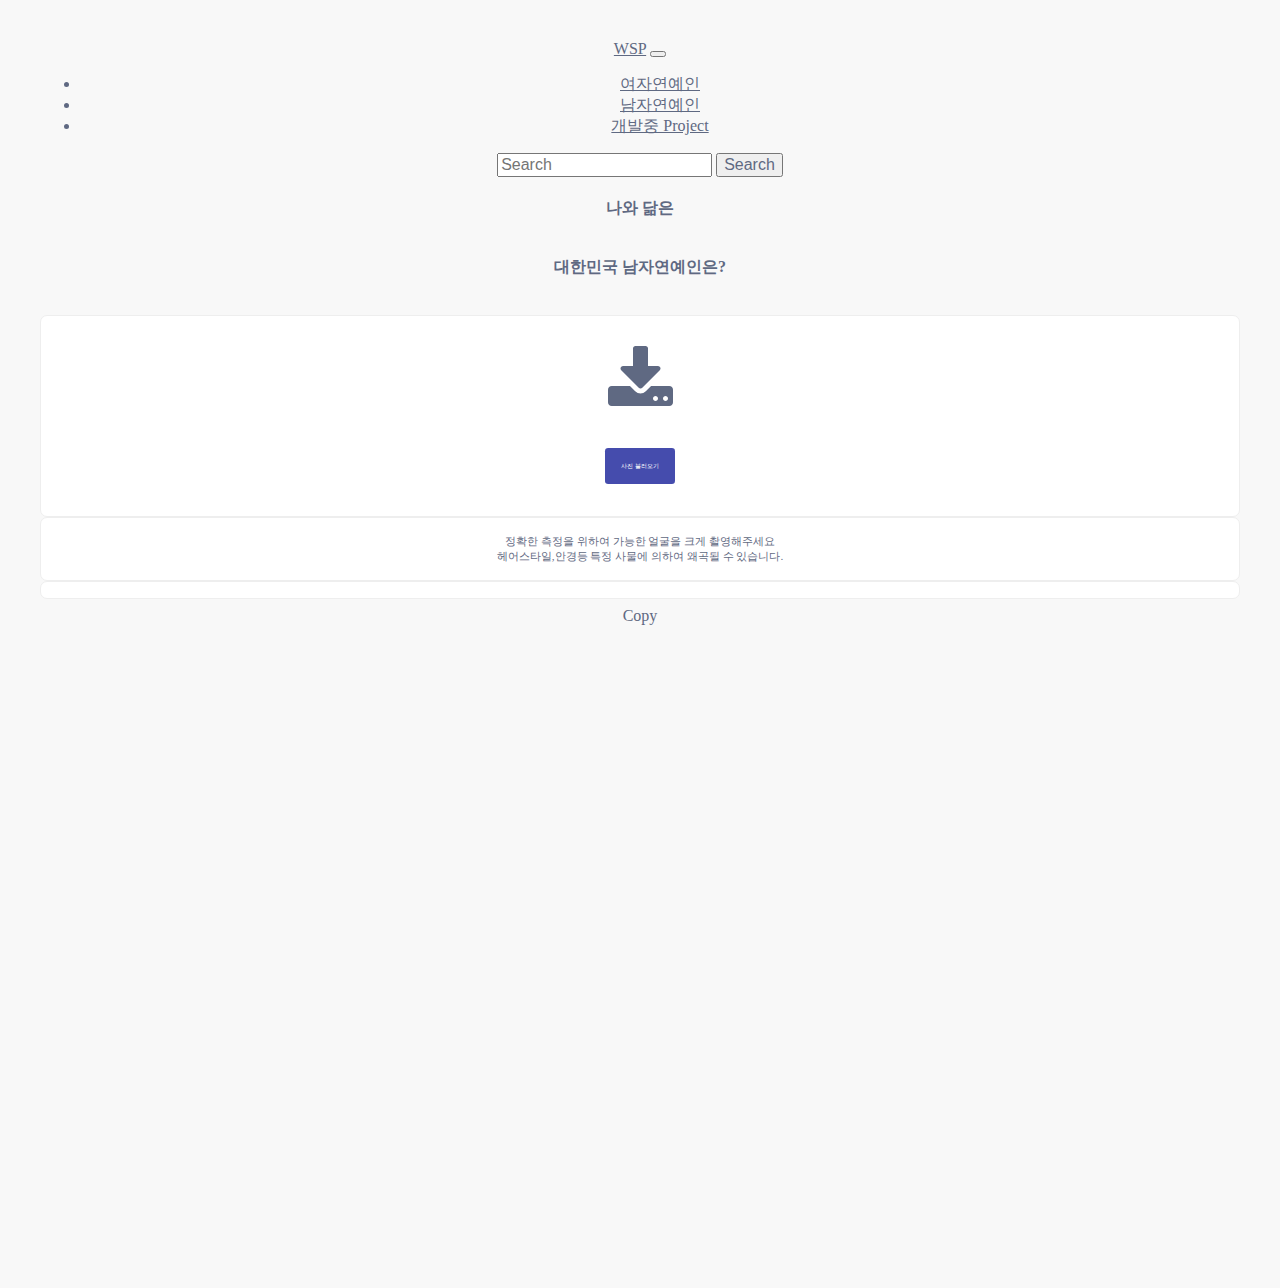
==== male.html @ 6cdf8072 "Add files via upload" ====
<!DOCTYPE html>
<html lang="ko">

<head>
    <meta charset="UTF-8" />
    <meta http-equiv="X-UA-Compatible" content="IE=edge" />
    <meta name="viewport" content="width=device-width, initial-scale=1.0" />
    <link href="https://cdn.jsdelivr.net/npm/bootstrap@5.0.2/dist/css/bootstrap.min.css" rel="stylesheet"
        integrity="sha384-EVSTQN3/azprG1Anm3QDgpJLIm9Nao0Yz1ztcQTwFspd3yD65VohhpuuCOmLASjC" crossorigin="anonymous">
    <link rel="stylesheet" href="style.css" />
    <!-- Go to www.addthis.com/dashboard to customize your tools -->
    <script type="text/javascript" src="//s7.addthis.com/js/300/addthis_widget.js#pubid=ra-6160d3f39132201b"></script>

    <title>나와 닮은 연예인 찾기(Find a similar Face)</title>
</head>

<body>
    <!--  navbarStart    -->
    <nav class="navbar navbar-expand-md navbar-light bg-light">
        <div class="container-fluid">
            <a class="navbar-brand fs-3 fw-bold fst-italic" href="#">WSP</a>
            <button class="navbar-toggler" type="button" data-bs-toggle="collapse" data-bs-target="#navbarTogglerDemo02"
                aria-controls="navbarTogglerDemo02" aria-expanded="false" aria-label="Toggle navigation">
                <span class="navbar-toggler-icon"></span>
            </button>
            <div class="collapse navbar-collapse" id="navbarTogglerDemo02">
                <ul class="navbar-nav me-auto mb-2 mb-lg-0">
                    <li class="nav-item">
                        <a class="nav-link active" aria-current="page" href="./index.html">여자연예인</a>
                    </li>
                    <li class="nav-item">
                        <a class="nav-link" href="#">남자연예인</a>
                    </li>
                    <!-- <li class="nav-item">
            <a class="nav-link" href="#">아이돌</a>
          </li> -->
                    <li class="nav-item">
                        <a class="nav-link disabled" href="#" tabindex="-1" aria-disabled="true">개발중 Project</a>
                    </li>
                </ul>
                <form class="d-flex">
                    <input class="form-control me-2" type="search" placeholder="Search" aria-label="Search">
                    <button class="btn btn-outline-success" type="submit">Search</button>
                </form>
            </div>
        </div>
    </nav>

    <script src="https://cdn.jsdelivr.net/npm/@tensorflow/tfjs@1.3.1/dist/tf.min.js"></script>
    <script src="https://cdn.jsdelivr.net/npm/@teachablemachine/image@0.8/dist/teachablemachine-image.min.js"></script>
    <script type="text/javascript"></script>
    <h4 class="mb-1 mt-2">나와 닮은</h4>
    <h6 class="mb-3">대한민국 <span id="gender" >남자</span>연예인은?</h6>

    <!-- Upload  -->

    <form id="file-upload-form" class="uploader">

        <input id="file-upload" type="file" name="fileUpload" accept="image/*" />

        <label for="file-upload" id="file-drag">

            <img id="file-image" src="#" alt="Preview" class="hidden rounded  .img-fluid " />
            <img id="file-image1" src="#" alt="Preview" class="hidden rounded  .img-fluid " />
            <div id="start">
                <i class="fa fa-download" aria-hidden="true"></i>
                <div></div>
                <div id="notimage" class="hidden">버튼을 눌러 사진을 선택 하세요!</div>
                <span id="file-upload-btn" class="btn btn-primary" display="block">사진 불러오기</span>
            </div>
        </label>
        <label>
            <div id="response" class="hidden">
                <div id="messages" class="vstack gap-3"></div>

                <!-- 로딩화면 -->
                <button class="btn btn-primary" type="button" disabled id="loading">
                    <span class="spinner-border spinner-border-sm" role="status" aria-hidden="true"></span>
                    Loading...
                </button>
            </div>
            <!-- 로딩화면 -->

            <div id="label-container" ></div>
            <div id="notice">정확한 측정을 위하여 가능한 얼굴을 크게 촬영해주세요<br>헤어스타일,안경등 특정 사물에 의하여 왜곡될 수 있습니다.</div>
            <div id="image-explain"></div>

        </label>

        <!-- start tweet sns-->
        <div class="addthis_inline_share_toolbox"></div>
        <!-- end tweet sns-->
    </form>


    <div id="disqus_thread"></div>
    <script>
        /**
         *  RECOMMENDED CONFIGURATION VARIABLES: EDIT AND UNCOMMENT THE SECTION BELOW TO INSERT DYNAMIC VALUES FROM YOUR PLATFORM OR CMS.
         *  LEARN WHY DEFINING THESE VARIABLES IS IMPORTANT: https://disqus.com/admin/universalcode/#configuration-variables    */
        /*
        var disqus_config = function () {
        this.page.url = PAGE_URL;  // Replace PAGE_URL with your page's canonical URL variable
        this.page.identifier = PAGE_IDENTIFIER; // Replace PAGE_IDENTIFIER with your page's unique identifier variable
        };
        */
        (function () { // DON'T EDIT BELOW THIS LINE
            var d = document,
                s = d.createElement('script');
            s.src = 'https://wsp-3.disqus.com/embed.js';
            s.setAttribute('data-timestamp', +new Date());
            (d.head || d.body).appendChild(s);
        })();
    </script>
    <noscript>Please enable JavaScript to view the <a href="https://disqus.com/?ref_noscript">comments powered by
            Disqus.</a></noscript>
    Copy

    <script src="https://cdn.jsdelivr.net/npm/bootstrap@5.0.2/dist/js/bootstrap.bundle.min.js"
        integrity="sha384-MrcW6ZMFYlzcLA8Nl+NtUVF0sA7MsXsP1UyJoMp4YLEuNSfAP+JcXn/tWtIaxVXM" crossorigin="anonymous">
    </script>
    <script src="script.js"></script>
</body>
<!-- Copyright (c) 2021 by Matt  (https://codepen.io/uixmat/pen/yadZXv)
Permission is hereby granted, free of charge, to any person obtaining a copy of this software and associated documentation files (the "Software"), to deal in the Software without restriction, including without limitation the rights to use, copy, modify, merge, publish, distribute, sublicense, and/or sell copies of the Software, and to permit persons to whom the Software is furnished to do so, subject to the following conditions:
The above copyright notice and this permission notice shall be included in all copies or substantial portions of the Software.
THE SOFTWARE IS PROVIDED "AS IS", WITHOUT WARRANTY OF ANY KIND, EXPRESS OR IMPLIED, INCLUDING BUT NOT LIMITED TO THE WARRANTIES OF MERCHANTABILITY, FITNESS FOR A PARTICULAR PURPOSE AND NONINFRINGEMENT. IN NO EVENT SHALL THE AUTHORS OR COPYRIGHT HOLDERS BE LIABLE FOR ANY CLAIM, DAMAGES OR OTHER LIABILITY, WHETHER IN AN ACTION OF CONTRACT, TORT OR OTHERWISE, ARISING FROM, OUT OF OR IN CONNECTION WITH THE SOFTWARE OR THE USE OR OTHER DEALINGS IN THE SOFTWARE. -->

</html>
---- style.css ----
@import url(https://maxcdn.bootstrapcdn.com/font-awesome/4.5.0/css/font-awesome.min.css);
@import url("https://fonts.googleapis.com/css?family=Roboto");

html,
body,
* {
    box-sizing: border-box;
    font-size: 1em;
    color: #5f6982;
}

html,
body {
    width: auto ;
    height: 100vw;
    text-align: center;
}

body {
    padding: 2rem;
    background: #f8f8f8;
}

h4 h6 {
    font-family: "Roboto", sans-serif;
    /* font-size: 26px; */
    line-height: 1;
    color: #454cad;
    margin-bottom: 0;
}

p {
    font-family: "Roboto", sans-serif;
    font-size: 1vmax;
    color: #5f6982;
}

.uploader {
    display: inline; 
    clear: both;
    /* margin: 0 auto; */
    width: 100%;
}

.uploader label {
    float: left;
    clear: both;
    width: 100%;
    padding: 0.5rem 0.5rem;
    text-align: center;
    background: #fff;
    border-radius: 7px;
    border: 1px solid #eee;
    transition: all 0.2s ease;
    user-select: none;
    font-size: 0.7em;
}

.uploader label:hover {
    border-color: #454cad;
}

.uploader label.hover {
    border: 3px solid #454cad;
    box-shadow: inset 0 0 0 6px #eee;
}

.uploader label.hover #start i.fa {
    transform: scale(0.8);
    opacity: 0.3;
}

.uploader #start {
    float: left;
    clear: both;
    width: 100%;
    padding-top: 2em;
    /* border: 1px solid #eee;r */
}

.uploader #start.hidden {
    display: none;
}

.uploader #start i.fa {
    /* 첨부 이미지 모형  */
    font-size: 70px;
    margin-bottom: 1rem;
    transition: all 0.2s ease-in-out;

}

.uploader label #messages {
    /* color: blue; */
    font-size: 1em;
}

.uploader #response {
    float: left;
    clear: both;
    width: 100%;
    margin: 0 0;
    padding: 0 0 0 0;

}

.uploader #response.hidden {
    display: none;
}

/* .uploader #response #messages {
  margin-bottom: 0.5rem;
} */
.uploader #file-image {
    display: inline;
    /* margin: 0 auto 0.5rem auto; */
    /* width: 140px; */
    /* height: 222px; */
    width: 100%;
    height: auto;
    max-width: 140px;
    max-height: 145px;
    /* border-radius: 2em; */
}

.uploader #file-image1 {
    display: inline;
    /* margin: 0 auto 0.5rem auto; */
    width: 100%;
    height: auto;
    max-width: 140px;
    max-height: 145px;
    /* border-radius: 2em; */
    animation: fadein 2s;
    -moz-animation: fadein 2s;
    /* Firefox */
    -webkit-animation: fadein 2s;
    /* Safari and Chrome */
    -o-animation: fadein 2s;
    /* Opera */
}


.uploader #file-image.hidden {
    display: none;
}

.uploader #file-image1.hidden {
    display: none;
}
.uploader #empty_box.hidden{
    display: none;
}

.uploader #notimage {
    display: block;
    float: left;
    clear: both;
    width: 100vw;
}

.uploader #notimage.hidden {
    display: none;
}

.uploader progress,
/* .uploader .progress {
  display: inline;
  clear: both;
  margin: 0 auto;
  width: 100%;
  max-width: 180px;
  height: 8px;
  border: 0;
  border-radius: 4px;
  background-color: #eee;
  overflow: hidden;
} */
.uploader .progress[value]::-webkit-progress-bar {
    border-radius: 4px;
    background-color: #eee;
}

.uploader .progress[value]::-webkit-progress-value {
    background: linear-gradient(to right, #393f90 0%, #454cad 50%);
    border-radius: 4px;
}

.uploader .progress[value]::-moz-progress-bar {
    background: linear-gradient(to right, #393f90 0%, #454cad 50%);
    border-radius: 4px;
}

.uploader input[type=file] {
    display: none;
}

.uploader div {
    /* float: left; 
    clear: both; */
    display: inline-flexbox;
    margin: 0 0 0.5rem 0;
    color: #5f6982;
}

.uploader .btn {
    display: inline-block;
    margin: 0.5rem 0.5rem 1rem 0.5rem;
    clear: both;
    font-family: inherit;
    font-weight: 400;
    font-size: 0.5em;
    text-decoration: none;
    text-transform: initial;
    border: none;
    border-radius: 0.2rem;
    outline: none;
    padding: 0 1rem;
    height: 36px;
    line-height: 36px;
    color: #fff;
    transition: all 0.2s ease-in-out;
    box-sizing: border-box;
    background: #454cad;
    border-color: #454cad;
    cursor: pointer;
}

.addthis_inline_share_toolbox {
    float: left;
    clear: both;
    width: 100%;
    padding: 0.5rem 0.5rem;
    text-align: center;
    background: #fff;
    border-radius: 7px;
    border: 1px solid #eee;
    transition: all 0.2s ease;
    user-select: none;

}



/* .addthis_inline_share_toolbox:hover {
  border-color: #454cad;
}
.uaddthis_inline_share_toolbox:hover {
  border: 3px solid #454cad;
  box-shadow: inset 0 0 0 6px #eee;
} */
/* .uploader #label-container{
    
    clear: both;
    color: white;
} */
@keyframes fadein {
    from {
        opacity: 0;
    }

    to {
        opacity: 1;
    }
}

@-moz-keyframes fadein {

    /* Firefox */
    from {
        opacity: 0;
    }

    to {
        opacity: 1;
    }
}

@-webkit-keyframes fadein {

    /* Safari and Chrome */
    from {
        opacity: 0;
    }

    to {
        opacity: 1;
    }
}

@-o-keyframes fadein {

    /* Opera */
    from {
        opacity: 0;
    }

    to {
        opacity: 1;
    }
}
/* 
body {
    font: 13px/20px "Lucida Grande", Tahoma, Verdana, sans-serif;
    color: #404040;
    background: #363a41;
  }
   */
  /* 스위치 */
  /* The switch - the box around the slider */
.switch {
    position: relative;
    display: inline-block;
    width: 60px;
    height: 34px;
    vertical-align:middle;
  }
  
  /* Hide default HTML checkbox */
  .switch input {display:none;}
  
  /* The slider */
  .slider {
    position: absolute;
    cursor: pointer;
    top: 0;
    left: 0;
    right: 0;
    bottom: 0;
    background-color: #ccc;
    -webkit-transition: .4s;
    transition: .4s;
  }
  
  .slider:before {
    position: absolute;
    content: "";
    height: 26px;
    width: 26px;
    left: 4px;
    bottom: 4px;
    background-color: white;
    -webkit-transition: .4s;
    transition: .4s;
  }
  
  input:checked + .slider {
    background-color: #2196F3;
  }
  
  input:focus + .slider {
    box-shadow: 0 0 1px #2196F3;
  }
  
  input:checked + .slider:before {
    -webkit-transform: translateX(26px);
    -ms-transform: translateX(26px);
    transform: translateX(26px);
  }
  
  /* Rounded sliders */
  .slider.round {
    border-radius: 34px;
  }
  
  .slider.round:before {
    border-radius: 50%;
  }
  
  p {
      margin:0px;
      display:inline-block;
      font-size:15px;
      font-weight:bold;
  }
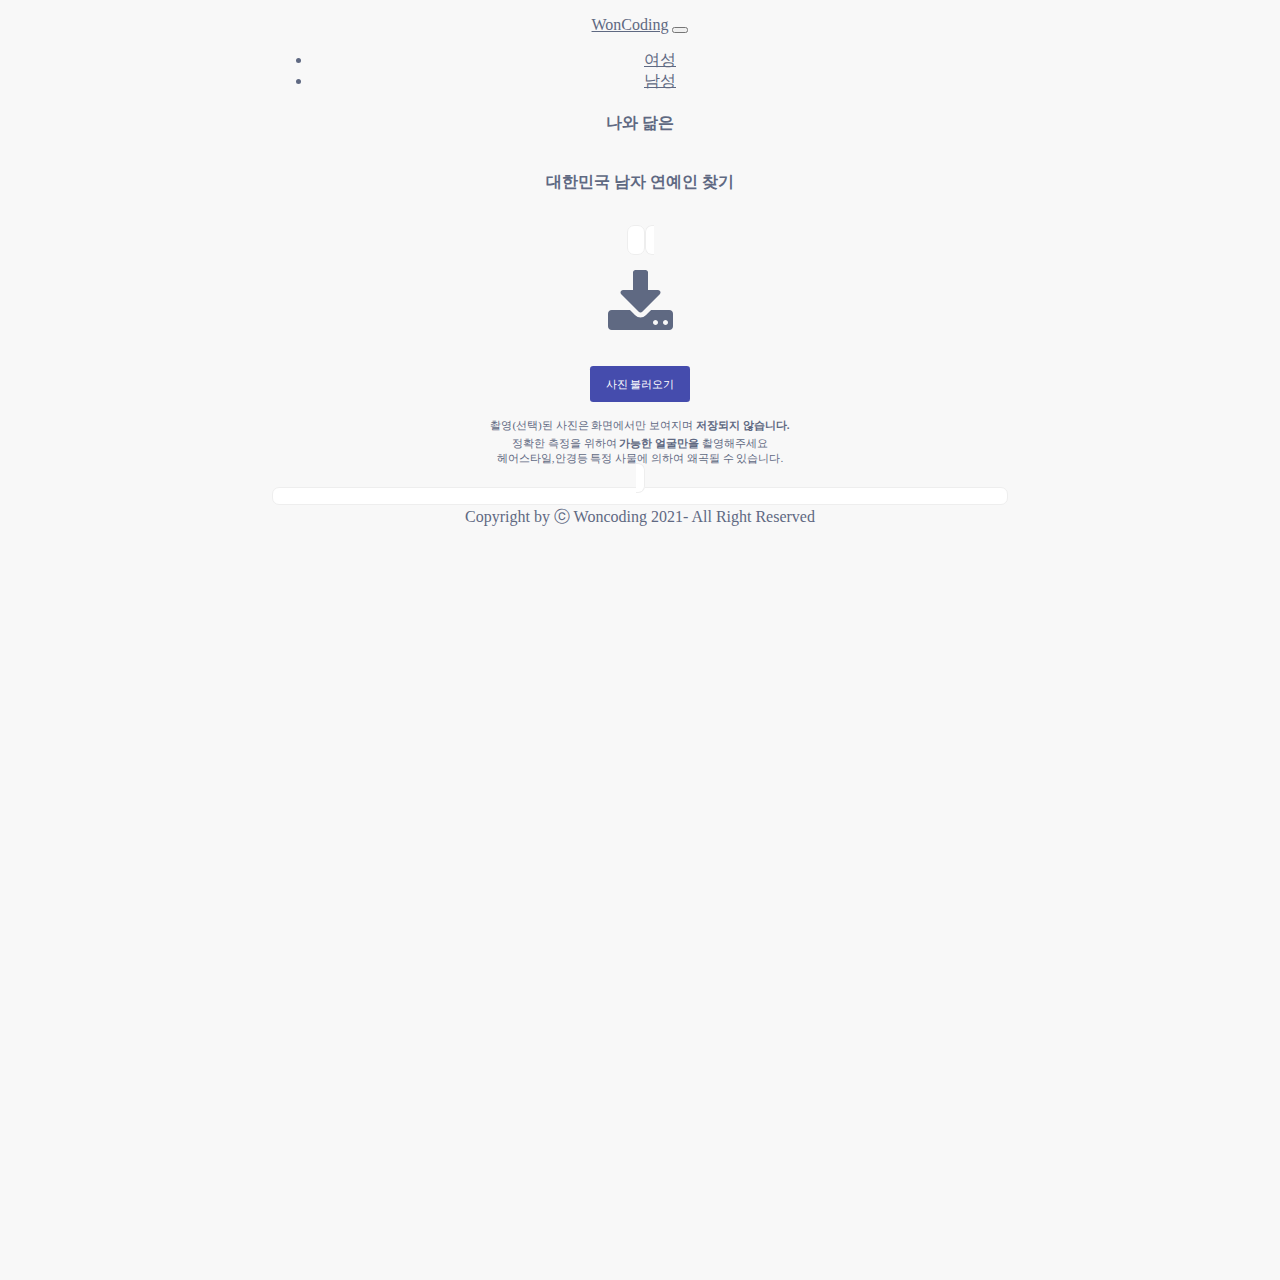
==== commit 28f91b7b: "Add files via upload" ====
--- a/male.html
+++ b/male.html
@@ -2,23 +2,42 @@
 <html lang="ko">
 
 <head>
+    
     <meta charset="UTF-8" />
     <meta http-equiv="X-UA-Compatible" content="IE=edge" />
     <meta name="viewport" content="width=device-width, initial-scale=1.0" />
     <link href="https://cdn.jsdelivr.net/npm/bootstrap@5.0.2/dist/css/bootstrap.min.css" rel="stylesheet"
-        integrity="sha384-EVSTQN3/azprG1Anm3QDgpJLIm9Nao0Yz1ztcQTwFspd3yD65VohhpuuCOmLASjC" crossorigin="anonymous">
+    integrity="sha384-EVSTQN3/azprG1Anm3QDgpJLIm9Nao0Yz1ztcQTwFspd3yD65VohhpuuCOmLASjC" crossorigin="anonymous">
     <link rel="stylesheet" href="style.css" />
+    <meta name="title" content="닮은꼴 연예인">
+    <meta name="subject" content="AI로 분석한 나와 닮은 연예인을 찾아보세요!">
+    <meta name="keywords" content="사진으로 닮은 연예인 찾기, AI를 통한 닮은 얼굴, 나와 닮은 연예인, 대한민국 연예인, AI로 보는 닮은 연예인, teachablemachine, 인공지능 얼굴상, AI 얼굴상">
+    <meta name="author" content="woncoding">
+    
+    <meta property="og:url" content="http://www.woncoding.shop">
+    <meta property="og:type" content="website">
+    <meta property="og:title" content="닮은꼴 연예인" />
+    <meta property="og:description" content="AI(Google Teachable Machine)가 당신과 닮은 연예인을 찾아 보세요.당신에게 어울리는 헤어스타일과 패션스타일을 참고하세요! 회원가입 없이 화면에서 바로 확인해보세요! 사진데이터는 그 어디에도 전송되거나 저장되지 않습니다. 인공지능이 보는 나와 닮은 연예인을 통하여 나에게 맞는 헤어스타일과 패션스타일을 쉽게 찾아보세요">
+    <meta property="og:image" content="http://www.woncoding.shop/face_recognition.jpeg">
+    <link rel="shortcut icon" href="/favicon.ico" type="image/x-icon">
+    <link rel="icon" href="/favicon.ico" type="image/x-icon">
+
     <!-- Go to www.addthis.com/dashboard to customize your tools -->
     <script type="text/javascript" src="//s7.addthis.com/js/300/addthis_widget.js#pubid=ra-6160d3f39132201b"></script>
-
-    <title>나와 닮은 연예인 찾기(Find a similar Face)</title>
+    
+    <!-- google 광고 -->
+    <script async src="https://pagead2.googlesyndication.com/pagead/js/adsbygoogle.js?client=ca-pub-8884168048112383" crossorigin="anonymous"></script>
+   <!-- google 광고 종료 -->
+    <title>AI로 분석한 나와 닮은 연예인</title>
+   
+    
 </head>
 
 <body>
     <!--  navbarStart    -->
     <nav class="navbar navbar-expand-md navbar-light bg-light">
         <div class="container-fluid">
-            <a class="navbar-brand fs-3 fw-bold fst-italic" href="#">WSP</a>
+            <a class="navbar-brand fs-3 fw-bold fst-italic" href="#">WonCoding</a>
             <button class="navbar-toggler" type="button" data-bs-toggle="collapse" data-bs-target="#navbarTogglerDemo02"
                 aria-controls="navbarTogglerDemo02" aria-expanded="false" aria-label="Toggle navigation">
                 <span class="navbar-toggler-icon"></span>
@@ -26,22 +45,27 @@
             <div class="collapse navbar-collapse" id="navbarTogglerDemo02">
                 <ul class="navbar-nav me-auto mb-2 mb-lg-0">
                     <li class="nav-item">
-                        <a class="nav-link active" aria-current="page" href="./index.html">여자연예인</a>
+                        <a class="nav-link" href="/index.html">여성</a>
                     </li>
+                    <!-- <li class="nav-item">
+                        <a class="nav-link disabled" href="femaleList.html" tabindex="-1" aria-disabled="true">여자 연예인 목록
+                        </a>
+                    </li> -->
                     <li class="nav-item">
-                        <a class="nav-link" href="#">남자연예인</a>
+                        <a class="nav-link active" href="#" aria-current="page" >남성
+                        </a>
                     </li>
                     <!-- <li class="nav-item">
             <a class="nav-link" href="#">아이돌</a>
           </li> -->
-                    <li class="nav-item">
-                        <a class="nav-link disabled" href="#" tabindex="-1" aria-disabled="true">개발중 Project</a>
+                    <!-- <li class="nav-item">
+                        <a class="nav-link disabled" href="#" tabindex="-1" aria-disabled="true"> Game(개발중)</a>
                     </li>
-                </ul>
-                <form class="d-flex">
+                </ul> -->
+                <!-- <form class="d-flex">
                     <input class="form-control me-2" type="search" placeholder="Search" aria-label="Search">
                     <button class="btn btn-outline-success" type="submit">Search</button>
-                </form>
+                </form> -->
             </div>
         </div>
     </nav>
@@ -49,24 +73,37 @@
     <script src="https://cdn.jsdelivr.net/npm/@tensorflow/tfjs@1.3.1/dist/tf.min.js"></script>
     <script src="https://cdn.jsdelivr.net/npm/@teachablemachine/image@0.8/dist/teachablemachine-image.min.js"></script>
     <script type="text/javascript"></script>
+    
     <h4 class="mb-1 mt-2">나와 닮은</h4>
-    <h6 class="mb-3">대한민국 <span id="gender" >남자</span>연예인은?</h6>
+    <h6 class="mb-3">대한민국 <span id="gender">남자</span> 연예인 찾기</h6>
 
     <!-- Upload  -->
 
+      <!-- 스위치
+      <label class="switch">
+        <input type="checkbox">
+        <span class="slider round"></span>
+      </label>
+      <p>여자</p><p style="display:none;">남자</p> -->
+      <!-- 스위치 종료 -->
+
     <form id="file-upload-form" class="uploader">
-
+        
         <input id="file-upload" type="file" name="fileUpload" accept="image/*" />
 
         <label for="file-upload" id="file-drag">
 
-            <img id="file-image" src="#" alt="Preview" class="hidden rounded  .img-fluid " />
-            <img id="file-image1" src="#" alt="Preview" class="hidden rounded  .img-fluid " />
+            <img id="file-image" src="#" alt="Preview" class="hidden img-fluid " />
+            <img id="file-image1" src="#" alt="Preview" class="hidden img-fluid " />
+            <img id="file-image2" src="#" alt="Preview" class="hidden img-fluid " />
+            <img id="file-image3" src="#" alt="Preview" class="hidden img-fluid " />
+
             <div id="start">
                 <i class="fa fa-download" aria-hidden="true"></i>
                 <div></div>
                 <div id="notimage" class="hidden">버튼을 눌러 사진을 선택 하세요!</div>
-                <span id="file-upload-btn" class="btn btn-primary" display="block">사진 불러오기</span>
+                <span id="file-upload-btn" class="btn btn-primary notice" display="block">사진 불러오기</span>
+                <div>촬영(선택)된 사진은 화면에서만 보여지며 <strong>저장되지 않습니다.</strong></div>
             </div>
         </label>
         <label>
@@ -75,24 +112,41 @@
 
                 <!-- 로딩화면 -->
                 <button class="btn btn-primary" type="button" disabled id="loading">
-                    <span class="spinner-border spinner-border-sm" role="status" aria-hidden="true"></span>
-                    Loading...
+                <span class="spinner-border spinner-border-sm" role="status" aria-hidden="true"></span>
+                    분석중...
                 </button>
             </div>
             <!-- 로딩화면 -->
 
             <div id="label-container" ></div>
-            <div id="notice">정확한 측정을 위하여 가능한 얼굴을 크게 촬영해주세요<br>헤어스타일,안경등 특정 사물에 의하여 왜곡될 수 있습니다.</div>
-            <div id="image-explain"></div>
-
+            <div id="notice">정확한 측정을 위하여 <strong>가능한 얼굴만을</strong> 촬영해주세요<br>헤어스타일,안경등 특정 사물에 의하여 왜곡될 수 있습니다.</div>
+            
         </label>
-
+        <!-- <label>
+            <div id="myHairStyle">인공지능이 찾아낸 나의 헤어 스타일!</div>
+            <div id="myFationStyle">인공지능이 추천하는 나의 패션스타일!</div>
+        </label> -->
+        <div class="ad-banner">
+        <!-- 카카오 애드핏 광고 -->
+        <ins class="kakao_ad_area" style="display:none;" 
+        data-ad-unit    = "DAN-1T2KQOa86jxnMKrL" 
+        data-ad-width   = "320" 
+        data-ad-height  = "100"></ins> 
+        <script type="text/javascript" src="//t1.daumcdn.net/kas/static/ba.min.js" async></script>
+        </div>
+        <!-- 카카오애드핏 광고 종료 -->
         <!-- start tweet sns-->
         <div class="addthis_inline_share_toolbox"></div>
         <!-- end tweet sns-->
+        <!-- 카카오하단광고 -->
+        <ins class="kakao_ad_area" style="display:none;" 
+        data-ad-unit    = "DAN-CpZbr5MdM6EFsJet" 
+        data-ad-width   = "300" 
+        data-ad-height  = "250"></ins> 
+        <script type="text/javascript" src="//t1.daumcdn.net/kas/static/ba.min.js" async></script>
+        <!-- 카카오하단광고 -->
     </form>
-
-
+    
     <div id="disqus_thread"></div>
     <script>
         /**
@@ -114,13 +168,15 @@
     </script>
     <noscript>Please enable JavaScript to view the <a href="https://disqus.com/?ref_noscript">comments powered by
             Disqus.</a></noscript>
-    Copy
 
     <script src="https://cdn.jsdelivr.net/npm/bootstrap@5.0.2/dist/js/bootstrap.bundle.min.js"
         integrity="sha384-MrcW6ZMFYlzcLA8Nl+NtUVF0sA7MsXsP1UyJoMp4YLEuNSfAP+JcXn/tWtIaxVXM" crossorigin="anonymous">
     </script>
     <script src="script.js"></script>
 </body>
+<footer>
+    <div>Copyright by ⓒ Woncoding 2021- All Right Reserved</div>
+</footer>
 <!-- Copyright (c) 2021 by Matt  (https://codepen.io/uixmat/pen/yadZXv)
 Permission is hereby granted, free of charge, to any person obtaining a copy of this software and associated documentation files (the "Software"), to deal in the Software without restriction, including without limitation the rights to use, copy, modify, merge, publish, distribute, sublicense, and/or sell copies of the Software, and to permit persons to whom the Software is furnished to do so, subject to the following conditions:
 The above copyright notice and this permission notice shall be included in all copies or substantial portions of the Software.
--- a/style.css
+++ b/style.css
@@ -7,17 +7,20 @@
     box-sizing: border-box;
     font-size: 1em;
     color: #5f6982;
+
+   
 }
 
 html,
 body {
-    width: auto ;
+    max-width: 768px ;
+    margin: 0 auto;
     height: 100vw;
     text-align: center;
 }
 
 body {
-    padding: 2rem;
+    padding: 1rem;
     background: #f8f8f8;
 }
 
@@ -36,15 +39,15 @@
 }
 
 .uploader {
-    display: inline; 
-    clear: both;
-    /* margin: 0 auto; */
+    display: inline-block ; 
+    /* clear: both; */
+    margin: 0 auto;
     width: 100%;
 }
 
 .uploader label {
-    float: left;
-    clear: both;
+    /* float: left;
+    clear: both; */
     width: 100%;
     padding: 0.5rem 0.5rem;
     text-align: center;
@@ -111,41 +114,187 @@
 /* .uploader #response #messages {
   margin-bottom: 0.5rem;
 } */
+/* @media screen and (max-width: 768) { */
 .uploader #file-image {
-    display: inline;
+    display: inline-block;
     /* margin: 0 auto 0.5rem auto; */
     /* width: 140px; */
     /* height: 222px; */
-    width: 100%;
-    height: auto;
+
     max-width: 140px;
-    max-height: 145px;
-    /* border-radius: 2em; */
-}
-
-.uploader #file-image1 {
-    display: inline;
-    /* margin: 0 auto 0.5rem auto; */
-    width: 100%;
-    height: auto;
-    max-width: 140px;
-    max-height: 145px;
-    /* border-radius: 2em; */
+    max-height: 140px;
+    border-radius: 70px;
     animation: fadein 2s;
-    -moz-animation: fadein 2s;
-    /* Firefox */
-    -webkit-animation: fadein 2s;
-    /* Safari and Chrome */
-    -o-animation: fadein 2s;
-    /* Opera */
-}
-
-
+        -moz-animation: fadein 2s;
+        /* Firefox */
+        -webkit-animation: fadein 2s;
+        /* Safari and Chrome */
+        -o-animation: fadein 2s;
+        /* Opera */
+    }
+    .uploader #file-image1 {
+        display: inline;
+        /* margin: 0 auto 0.5rem auto; */
+        width: 140px;
+        height: 140px;
+        opacity: 0.5;
+        position: relative;
+        transform: translateX(72px);
+        transition: all 10s ease;
+        border-radius: 70px;
+        
+    }
+    .uploader #file-image2 {
+        display: inline;
+        /* margin: 0 auto 0.5rem auto; */
+        width: 140px;
+        height: 140px;
+        border-radius: 2em;
+        opacity: 0.5;
+        position: relative;
+        transform: translateX(-72px);
+        transition: all 10s ease;
+        border-radius: 70px;
+        
+    }
+    .uploader #file-image3 {
+        display: inline;
+        /* margin: 0 auto 0.5rem auto; */
+       
+        max-width: 140px;
+        max-height: 140px;
+        border-radius: 70px;
+        animation: fadein 2s;
+        -moz-animation: fadein 2s;
+        /* Firefox */
+        -webkit-animation: fadein 2s;
+        /* Safari and Chrome */
+        -o-animation: fadein 2s;
+        /* Opera */
+        position: relative;
+        /* left: -140px; */
+    
+    }
+
+@media screen and (max-width: 630px) {
+    .uploader #file-image {
+        display: inline-block;
+        max-width: 75px;
+        max-height: 75px;
+        border-radius: 37px;
+        animation: fadein 2s;
+            -moz-animation: fadein 2s;
+            /* Firefox */
+            -webkit-animation: fadein 2s;
+            /* Safari and Chrome */
+            -o-animation: fadein 2s;
+            /* Opera */
+        }
+    .uploader #file-image1 {
+        display: inline;
+        /* margin: 0 auto 0.5rem auto; */
+        max-width: 75px;
+        max-height: 75px;
+        border-radius: 38.5px;
+        opacity: 0.5;
+        position: relative;
+        transform: translateX(38.5px);
+        transition: all 5s ease;
+        }
+    .uploader #file-image2 {
+        display: inline;
+        /* margin: 0 auto 0.5rem auto; */
+        max-width: 75px;
+        max-height: 75px;
+        border-radius: 38.5px;
+        opacity: 0.5;
+        position: relative;
+        transform: translateX(-38.5px);
+        transition: all 5s ease;
+     }
+    .uploader #file-image3 {
+        display: inline;
+        /* margin: 0 auto 0.5rem auto; */
+        max-width: 75px;
+        max-height: 75px;
+        border-radius: 38.5px;
+        animation: fadein 2s;
+        -moz-animation: fadein 2s;
+        /* Firefox */
+        -webkit-animation: fadein 2s;
+        /* Safari and Chrome */
+        -o-animation: fadein 2s;
+        /* Opera */
+        position: relative;
+        /* left: -140px; */
+        }
+    }
+
+    @media screen and (max-width: 280px) {
+        .uploader #file-image {
+            display: inline-block;
+            max-width: 55px;
+            max-height: 55px;
+            border-radius: 27.5px;
+            animation: fadein 2s;
+                -moz-animation: fadein 2s;
+                /* Firefox */
+                -webkit-animation: fadein 2s;
+                /* Safari and Chrome */
+                -o-animation: fadein 2s;
+                /* Opera */
+            }
+        .uploader #file-image1 {
+            display: inline;
+            /* margin: 0 auto 0.5rem auto; */
+            max-width: 55px;
+            max-height: 55px;
+            border-radius: 27.5px;
+            opacity: 0.5;
+            position: relative;
+            transform: translateX(27.5px);
+            transition: all 5s ease;
+            }
+        .uploader #file-image2 {
+            display: inline;
+            /* margin: 0 auto 0.5rem auto; */
+            max-width: 55px;
+            max-height: 55px;
+            border-radius: 27.5px;
+            opacity: 0.5;
+            position: relative;
+            transform: translateX(-27.5px);
+            transition: all 5s ease;
+         }
+        .uploader #file-image3 {
+            display: inline;
+            /* margin: 0 auto 0.5rem auto; */
+            max-width: 55px;
+            max-height: 55px;
+            border-radius: 27.5px;
+            animation: fadein 2s;
+            -moz-animation: fadein 2s;
+            /* Firefox */
+            -webkit-animation: fadein 2s;
+            /* Safari and Chrome */
+            -o-animation: fadein 2s;
+            /* Opera */
+            position: relative;
+            /* left: -140px; */
+            }
+        }
+    
 .uploader #file-image.hidden {
     display: none;
 }
 
 .uploader #file-image1.hidden {
+    display: none;
+}
+.uploader #file-image2.hidden {
+    display: none;
+}
+.uploader #file-image3.hidden {
     display: none;
 }
 .uploader #empty_box.hidden{
@@ -199,7 +348,7 @@
     /* float: left; 
     clear: both; */
     display: inline-flexbox;
-    margin: 0 0 0.5rem 0;
+    margin: 0 0 0.1rem 0;
     color: #5f6982;
 }
 
@@ -209,7 +358,7 @@
     clear: both;
     font-family: inherit;
     font-weight: 400;
-    font-size: 0.5em;
+    font-size: 1em;
     text-decoration: none;
     text-transform: initial;
     border: none;
@@ -372,4 +521,11 @@
       display:inline-block;
       font-size:15px;
       font-weight:bold;
-  }+  }
+  .add-banner{
+      width: 320px;
+      margin: o auto;
+      margin-bottom: 2px;
+  }
+
+  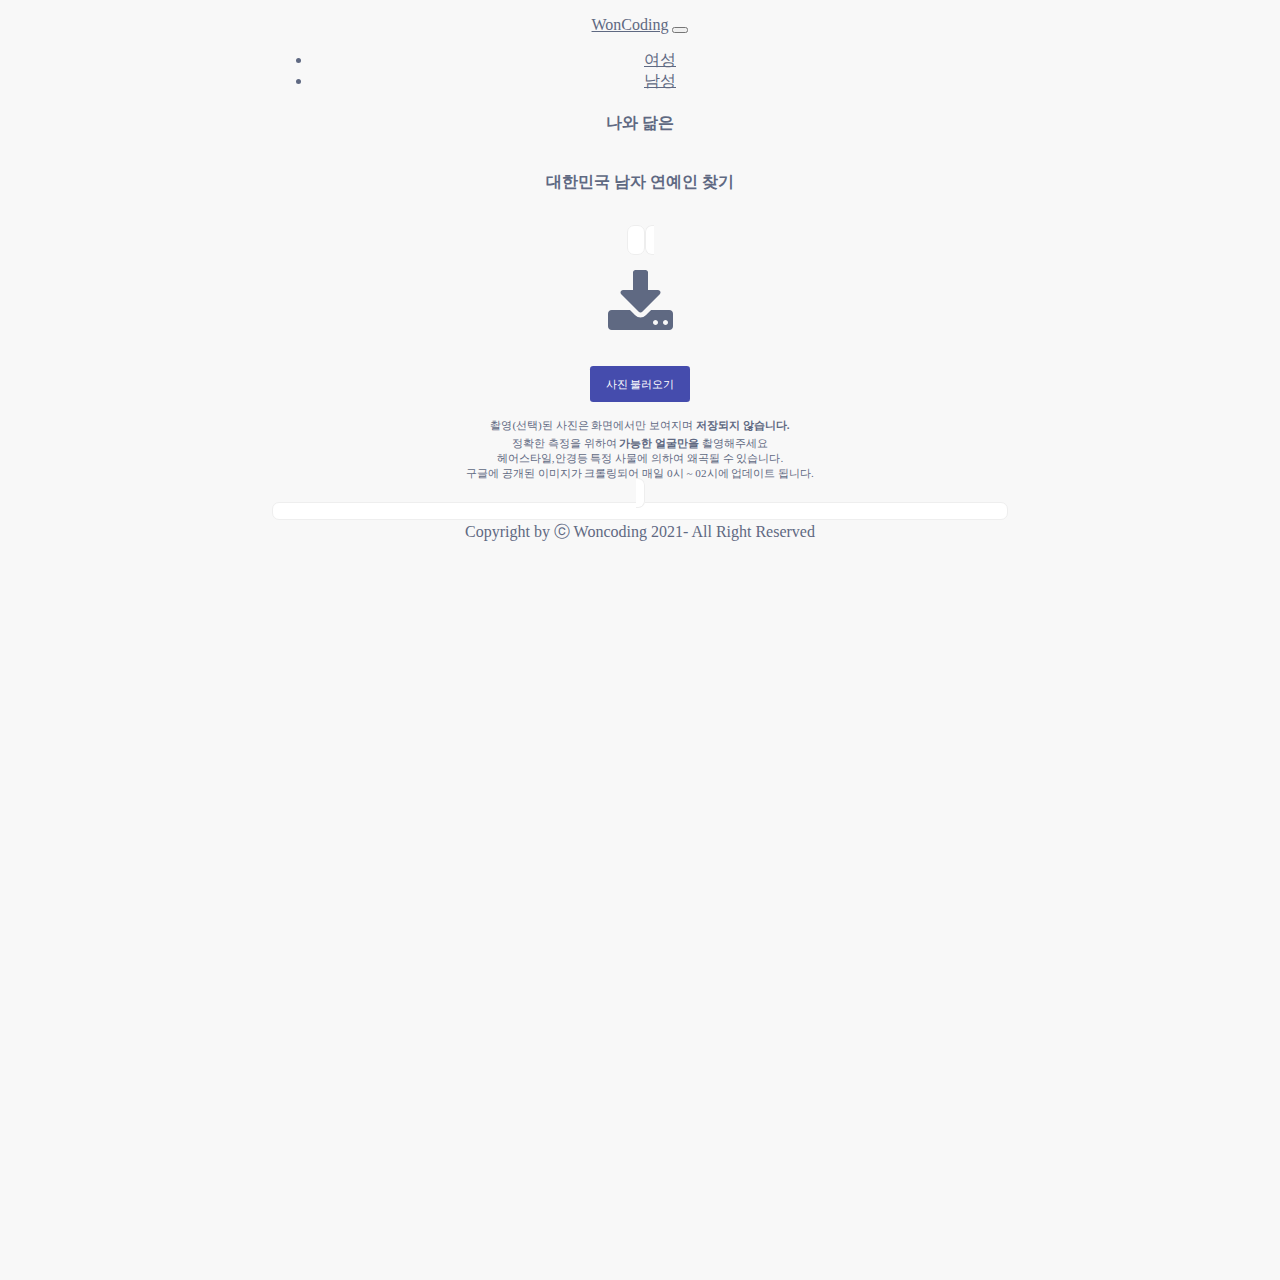
==== commit 0f4341f9: "Add files via upload" ====
--- a/male.html
+++ b/male.html
@@ -29,7 +29,16 @@
     <script async src="https://pagead2.googlesyndication.com/pagead/js/adsbygoogle.js?client=ca-pub-8884168048112383" crossorigin="anonymous"></script>
    <!-- google 광고 종료 -->
     <title>AI로 분석한 나와 닮은 연예인</title>
-   
+   <!-- Global site tag (gtag.js) - Google Analytics -->
+<script async src="https://www.googletagmanager.com/gtag/js?id=UA-213339423-1">
+</script>
+<script>
+  window.dataLayer = window.dataLayer || [];
+  function gtag(){dataLayer.push(arguments);}
+  gtag('js', new Date());
+
+  gtag('config', 'UA-213339423-1');
+</script>
     
 </head>
 
@@ -37,7 +46,7 @@
     <!--  navbarStart    -->
     <nav class="navbar navbar-expand-md navbar-light bg-light">
         <div class="container-fluid">
-            <a class="navbar-brand fs-3 fw-bold fst-italic" href="#">WonCoding</a>
+            <a class="navbar-brand fs-3 fw-bold fst-italic" href="/index.html">WonCoding</a>
             <button class="navbar-toggler" type="button" data-bs-toggle="collapse" data-bs-target="#navbarTogglerDemo02"
                 aria-controls="navbarTogglerDemo02" aria-expanded="false" aria-label="Toggle navigation">
                 <span class="navbar-toggler-icon"></span>
@@ -119,8 +128,10 @@
             <!-- 로딩화면 -->
 
             <div id="label-container" ></div>
-            <div id="notice">정확한 측정을 위하여 <strong>가능한 얼굴만을</strong> 촬영해주세요<br>헤어스타일,안경등 특정 사물에 의하여 왜곡될 수 있습니다.</div>
-            
+            <div id="notice">정확한 측정을 위하여 <strong>가능한 얼굴만을</strong> 촬영해주세요
+                <br>헤어스타일,안경등 특정 사물에 의하여 왜곡될 수 있습니다.
+                <br>구글에 공개된 이미지가 크롤링되어 매일 0시 ~ 02시에 업데이트 됩니다.
+            </div>
         </label>
         <!-- <label>
             <div id="myHairStyle">인공지능이 찾아낸 나의 헤어 스타일!</div>
--- a/style.css
+++ b/style.css
@@ -121,9 +121,9 @@
     /* width: 140px; */
     /* height: 222px; */
 
-    max-width: 140px;
-    max-height: 140px;
-    border-radius: 70px;
+    width: 23%;
+    height: 23%;
+    border-radius: 50%;
     animation: fadein 2s;
         -moz-animation: fadein 2s;
         /* Firefox */
@@ -135,35 +135,35 @@
     .uploader #file-image1 {
         display: inline;
         /* margin: 0 auto 0.5rem auto; */
-        width: 140px;
-        height: 140px;
+        width: 23%;
+        height: 23%;
         opacity: 0.5;
         position: relative;
-        transform: translateX(72px);
-        transition: all 10s ease;
-        border-radius: 70px;
+        transform: translateX(50%);
+        transition: all 5s ease;
+        border-radius: 50%;
         
     }
     .uploader #file-image2 {
         display: inline;
         /* margin: 0 auto 0.5rem auto; */
-        width: 140px;
-        height: 140px;
+        width: 23%;
+    height: 23%;
         border-radius: 2em;
         opacity: 0.5;
         position: relative;
-        transform: translateX(-72px);
-        transition: all 10s ease;
-        border-radius: 70px;
+        transform: translateX(-50%);
+        transition: all 5s ease;
+        border-radius: 50%;
         
     }
     .uploader #file-image3 {
         display: inline;
         /* margin: 0 auto 0.5rem auto; */
        
-        max-width: 140px;
-        max-height: 140px;
-        border-radius: 70px;
+        width: 23%;
+        height: 23%;
+        border-radius: 50%;
         animation: fadein 2s;
         -moz-animation: fadein 2s;
         /* Firefox */
@@ -176,114 +176,7 @@
     
     }
 
-@media screen and (max-width: 630px) {
-    .uploader #file-image {
-        display: inline-block;
-        max-width: 75px;
-        max-height: 75px;
-        border-radius: 37px;
-        animation: fadein 2s;
-            -moz-animation: fadein 2s;
-            /* Firefox */
-            -webkit-animation: fadein 2s;
-            /* Safari and Chrome */
-            -o-animation: fadein 2s;
-            /* Opera */
-        }
-    .uploader #file-image1 {
-        display: inline;
-        /* margin: 0 auto 0.5rem auto; */
-        max-width: 75px;
-        max-height: 75px;
-        border-radius: 38.5px;
-        opacity: 0.5;
-        position: relative;
-        transform: translateX(38.5px);
-        transition: all 5s ease;
-        }
-    .uploader #file-image2 {
-        display: inline;
-        /* margin: 0 auto 0.5rem auto; */
-        max-width: 75px;
-        max-height: 75px;
-        border-radius: 38.5px;
-        opacity: 0.5;
-        position: relative;
-        transform: translateX(-38.5px);
-        transition: all 5s ease;
-     }
-    .uploader #file-image3 {
-        display: inline;
-        /* margin: 0 auto 0.5rem auto; */
-        max-width: 75px;
-        max-height: 75px;
-        border-radius: 38.5px;
-        animation: fadein 2s;
-        -moz-animation: fadein 2s;
-        /* Firefox */
-        -webkit-animation: fadein 2s;
-        /* Safari and Chrome */
-        -o-animation: fadein 2s;
-        /* Opera */
-        position: relative;
-        /* left: -140px; */
-        }
-    }
-
-    @media screen and (max-width: 280px) {
-        .uploader #file-image {
-            display: inline-block;
-            max-width: 55px;
-            max-height: 55px;
-            border-radius: 27.5px;
-            animation: fadein 2s;
-                -moz-animation: fadein 2s;
-                /* Firefox */
-                -webkit-animation: fadein 2s;
-                /* Safari and Chrome */
-                -o-animation: fadein 2s;
-                /* Opera */
-            }
-        .uploader #file-image1 {
-            display: inline;
-            /* margin: 0 auto 0.5rem auto; */
-            max-width: 55px;
-            max-height: 55px;
-            border-radius: 27.5px;
-            opacity: 0.5;
-            position: relative;
-            transform: translateX(27.5px);
-            transition: all 5s ease;
-            }
-        .uploader #file-image2 {
-            display: inline;
-            /* margin: 0 auto 0.5rem auto; */
-            max-width: 55px;
-            max-height: 55px;
-            border-radius: 27.5px;
-            opacity: 0.5;
-            position: relative;
-            transform: translateX(-27.5px);
-            transition: all 5s ease;
-         }
-        .uploader #file-image3 {
-            display: inline;
-            /* margin: 0 auto 0.5rem auto; */
-            max-width: 55px;
-            max-height: 55px;
-            border-radius: 27.5px;
-            animation: fadein 2s;
-            -moz-animation: fadein 2s;
-            /* Firefox */
-            -webkit-animation: fadein 2s;
-            /* Safari and Chrome */
-            -o-animation: fadein 2s;
-            /* Opera */
-            position: relative;
-            /* left: -140px; */
-            }
-        }
-    
+
 .uploader #file-image.hidden {
     display: none;
 }
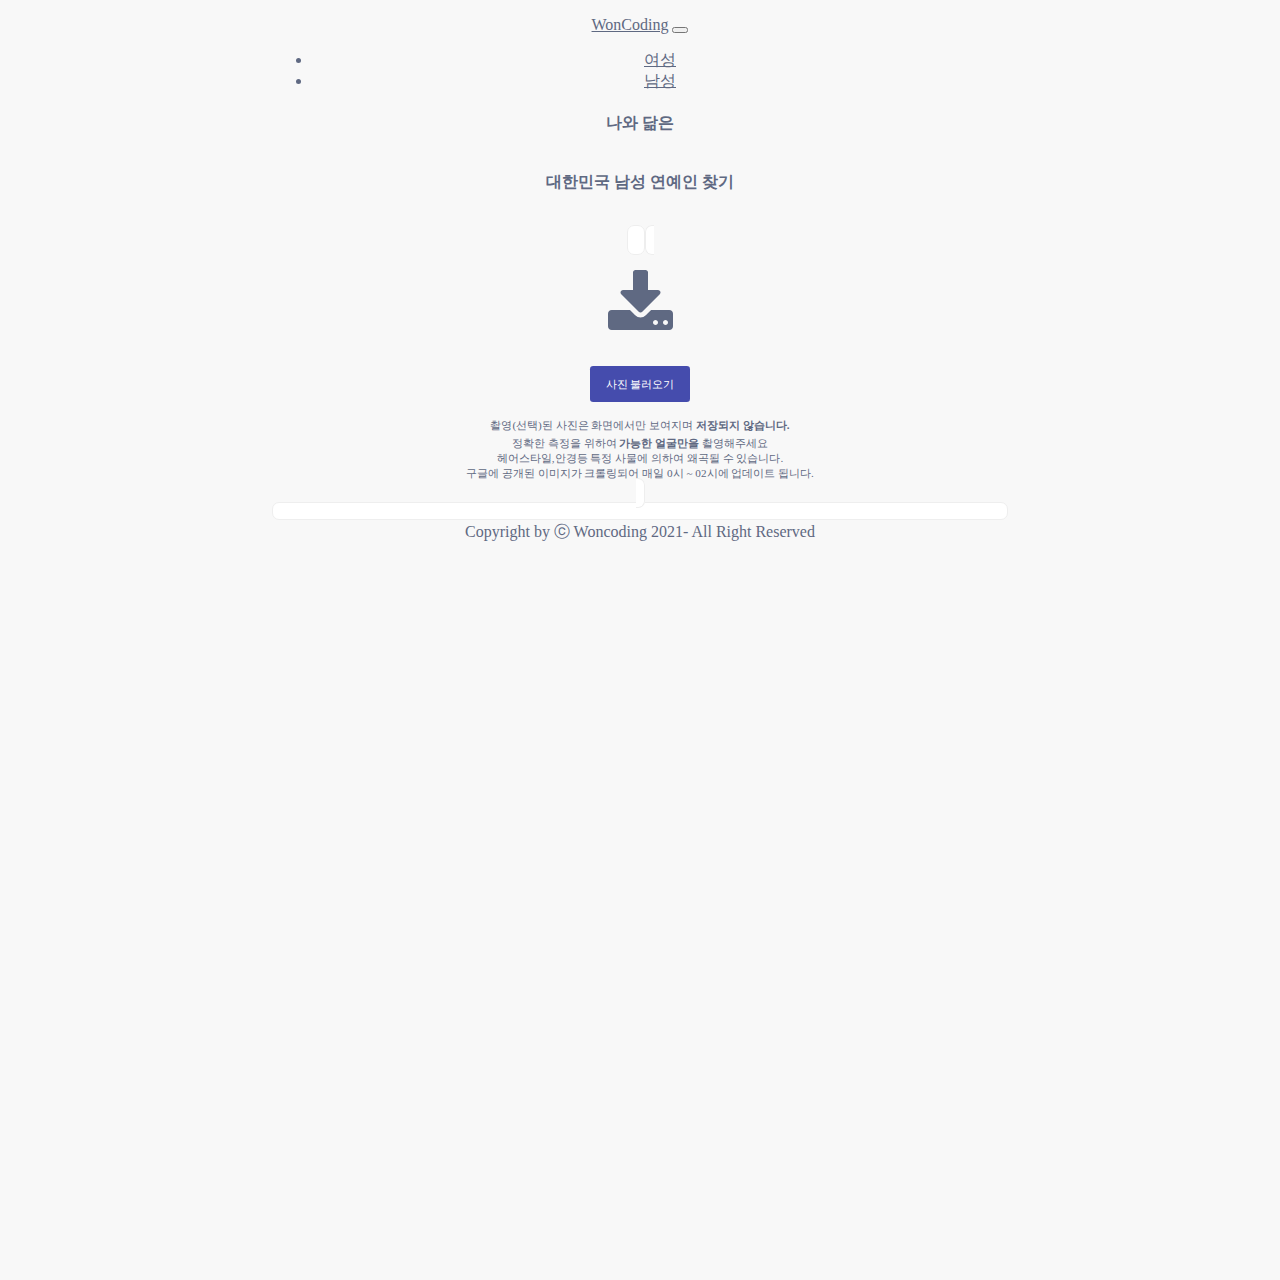
==== commit fbbbbb04: "Add files via upload" ====
--- a/male.html
+++ b/male.html
@@ -84,7 +84,7 @@
     <script type="text/javascript"></script>
     
     <h4 class="mb-1 mt-2">나와 닮은</h4>
-    <h6 class="mb-3">대한민국 <span id="gender">남자</span> 연예인 찾기</h6>
+    <h6 class="mb-3">대한민국 <span id="gender">남성</span> 연예인 찾기</h6>
 
     <!-- Upload  -->
 
--- a/style.css
+++ b/style.css
@@ -7,7 +7,6 @@
     box-sizing: border-box;
     font-size: 1em;
     color: #5f6982;
-
    
 }
 
@@ -114,16 +113,15 @@
 /* .uploader #response #messages {
   margin-bottom: 0.5rem;
 } */
-/* @media screen and (max-width: 768) { */
 .uploader #file-image {
     display: inline-block;
     /* margin: 0 auto 0.5rem auto; */
     /* width: 140px; */
     /* height: 222px; */
 
-    width: 23%;
-    height: 23%;
-    border-radius: 50%;
+    max-width: 140px;
+    max-height: 140px;
+    border-radius: 2em;
     animation: fadein 2s;
         -moz-animation: fadein 2s;
         /* Firefox */
@@ -131,50 +129,62 @@
         /* Safari and Chrome */
         -o-animation: fadein 2s;
         /* Opera */
-    }
+   
+}
+@media screen and (min-width: 620px) {
     .uploader #file-image1 {
         display: inline;
         /* margin: 0 auto 0.5rem auto; */
-        width: 23%;
-        height: 23%;
+        width: 140px;
+        height: 140px;
+        border-radius: 2em;
         opacity: 0.5;
         position: relative;
-        transform: translateX(50%);
+        transform: translateX(72px);
         transition: all 5s ease;
-        border-radius: 50%;
         
     }
     .uploader #file-image2 {
         display: inline;
         /* margin: 0 auto 0.5rem auto; */
-        width: 23%;
-    height: 23%;
+        width: 140px;
+        height: 140px;
         border-radius: 2em;
         opacity: 0.5;
         position: relative;
-        transform: translateX(-50%);
+        transform: translateX(-72px);
         transition: all 5s ease;
-        border-radius: 50%;
         
     }
-    .uploader #file-image3 {
-        display: inline;
-        /* margin: 0 auto 0.5rem auto; */
-       
-        width: 23%;
-        height: 23%;
-        border-radius: 50%;
-        animation: fadein 2s;
-        -moz-animation: fadein 2s;
-        /* Firefox */
-        -webkit-animation: fadein 2s;
-        /* Safari and Chrome */
-        -o-animation: fadein 2s;
-        /* Opera */
-        position: relative;
-        /* left: -140px; */
-    
-    }
+}
+@media screen and (max-width: 620px) {
+    .uploader #file-image1 {
+        display: none;
+    }
+    .uploader #file-image2 {
+        display: none;
+    }
+}
+
+
+.uploader #file-image3 {
+    display: inline;
+    /* margin: 0 auto 0.5rem auto; */
+   
+    max-width: 140px;
+    max-height: 140px;
+    border-radius: 2em;
+    animation: fadein 2s;
+    -moz-animation: fadein 2s;
+    /* Firefox */
+    -webkit-animation: fadein 2s;
+    /* Safari and Chrome */
+    -o-animation: fadein 2s;
+    /* Opera */
+    position: relative;
+    /* left: -140px; */
+
+}
 
 
 .uploader #file-image.hidden {
@@ -419,6 +429,4 @@
       width: 320px;
       margin: o auto;
       margin-bottom: 2px;
-  }
-
-  +  }